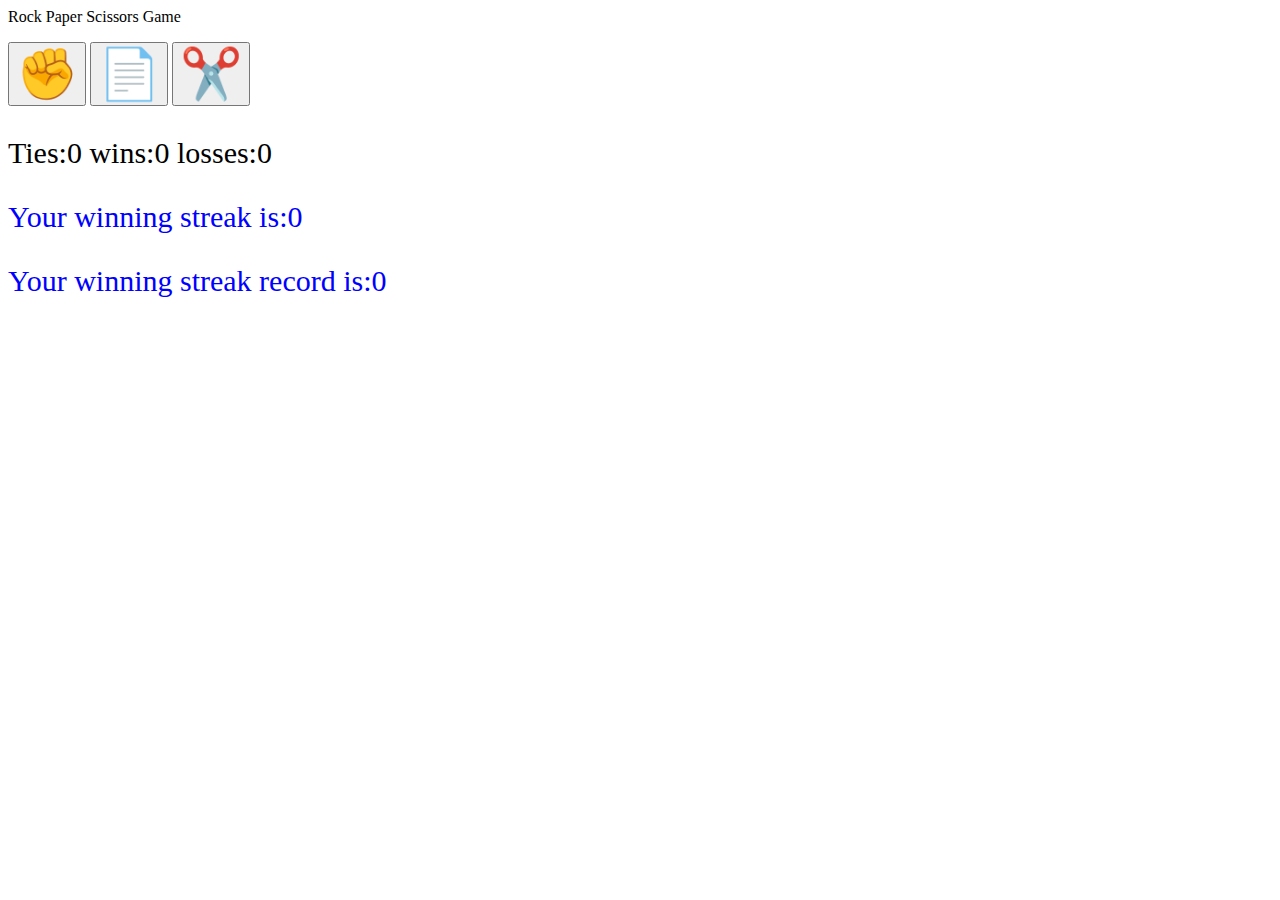
==== English.html @ 96c7f142 "Add files via upload" ====
<!DOCTYPE html1>
<html>
  <head>
    <title>
      RockPaperScissorsGame
    </title>
    <style>
    .buttonSize{
      font-size: 50;
    }
    .pSize{
      font-size: 30;
    }
    .pSize1{
      font-size: 30;
      color: blue;
    }
  </style>
  </head>
  <body>
    <p>
      Rock Paper Scissors Game
    </p>
    <button class="buttonSize"
    onclick="
    playerMove=1
    AImove = Math.floor(Math.random() * 3 + 1)

      if(AImove==1){
       Ties++;
       console.log('ai choose Rock');
        console.log('tie');
        console.log(`Ties:${Ties} wins:${wins} losses:${losses}`);
        allScore = `Ties:${Ties} wins:${wins} losses:${losses}`;
        allMove = `you picked ✊, ai picked ✊, it's a tie😐`;
        paragraph2.textContent = allMove;
        paragraph1.textContent = allScore;
      }
      if(AImove===2){
        losses++;
        console.log('ai choose Paper');
          console.log('lose');
          console.log(`Ties:${Ties} wins:${wins} losses:${losses}`);
          allScore = `Ties:${Ties} wins:${wins} losses:${losses}`;
          allMove = `you picked ✊, ai picked 📄, you lost🙁`;
          paragraph2.textContent = allMove;
          paragraph1.textContent = allScore;

          if(losses>=10){
              wins=0
              losses=0
              Ties=0
              Winstreak=0

              allScore = `Ties:${Ties} wins:${wins} losses:${losses}`;
              allMove = `You lost the game🙁`;
              WinstreakTxt= `Your winning streak is:${Winstreak}`

              paragraph1.textContent = allScore;
              paragraph2.textContent = allMove;
              paragraph3.textContent = WinstreakTxt;

              alert(`You lost the game`)

              LossingSound.play()
            }
        }
        if(AImove===3){
            wins++;
            console.log('ai choose Scissors');
            console.log('win');
            console.log(`Ties:${Ties} wins:${wins} losses:${losses}`);
            allScore = `Ties:${Ties} wins:${wins} losses:${losses}`;
            allMove = `you picked ✊ ai picked ✂️ you won🙂`;
            paragraph2.textContent = allMove;
            paragraph1.textContent = allScore;

            if(wins>=10){
              wins=0
              losses=0
              Ties=0
              Winstreak++

              allScore = `Ties:${Ties} wins:${wins} losses:${losses}`;
              allMove = `you won the game🙂`;
              WinstreakTxt= `Your winning streak is:${Winstreak}`

              paragraph2.textContent = allMove;
              paragraph1.textContent = allScore;
              paragraph3.textContent = WinstreakTxt;

              if(WinstreakRecord<Winstreak){
                WinstreakRecordFunction()
              }

              alert(`You won the game`)

              WinningSound.play()
            }
        }
    ">
      ✊
    </button>
    <button class="buttonSize"
    onclick="
    playerMove=2
    AImove = Math.floor(Math.random() * 3 + 1)

    if(AImove==1){
          Ties++;
          console.log('ai choose Paper');
          console.log('tie');
          console.log(`Ties:${Ties} wins:${wins} losses:${losses}`);
          allScore = `Ties:${Ties} wins:${wins} losses:${losses}`;
          allMove = `you picked 📄, ai picked 📄, it's a tie😐`;
          paragraph2.textContent = allMove;
          paragraph1.textContent = allScore;
    }
    if(AImove===2){
          losses++;
          console.log('ai choose Scissors');
          console.log('lose');
          console.log(`Ties:${Ties} wins:${wins} losses:${losses}`);
          allScore = `Ties:${Ties} wins:${wins} losses:${losses}`;
          allMove = `you picked 📄, ai picked ✂️, you lost🙁`;
          paragraph2.textContent = allMove;
          paragraph1.textContent = allScore;
          
          if(losses==10){
              wins=0
              losses=0
              Ties=0
              Winstreak=0

              allScore = `Ties:${Ties} wins:${wins} losses:${losses}`;
              allMove = `You lost the game🙁`;
              WinstreakTxt= `Your winning streak is:${Winstreak}`

              paragraph1.textContent = allScore;
              paragraph2.textContent = allMove;
              paragraph3.textContent = WinstreakTxt;

              alert(`You lost the game`)
              
              LossingSound.play()
            }
        }
        if(AImove===3){
          wins++;
          console.log('ai choose Rock');
          console.log('win');
          console.log(`Ties:${Ties} wins:${wins} losses:${losses}`);
          allScore = `Ties:${Ties} wins:${wins} losses:${losses}`;
          allMove = `you picked 📄, ai picked ✊, you won🙂`;
          paragraph2.textContent = allMove;
          paragraph1.textContent = allScore;

          if(wins>=10){
              wins=0
              losses=0
              Ties=0
              Winstreak++

              allScore = `Ties:${Ties} wins:${wins} losses:${losses}`;
              WinstreakTxt= `Your winning streak is:${Winstreak}`
              allMove = `you won the game🙂`;

              paragraph2.textContent = allMove;
              paragraph1.textContent = allScore;
              paragraph3.textContent = WinstreakTxt;

              if(WinstreakRecord<Winstreak){
                WinstreakRecordFunction()
              }

              alert(`You won the game`)

              WinningSound.play()
            }
        }
    ">
      📄
    </button>
    <button class="buttonSize" 
    onclick="
    playerMove=3
    AImove = Math.floor(Math.random() * 3 + 1)
   
    if(AImove==1){
      Ties++;
          console.log('ai choose Scissors');
          console.log('tie');
          console.log(`Ties:${Ties} wins:${wins} losses:${losses}`);
          allScore = `Ties:${Ties} wins:${wins} losses:${losses}`;
          allMove = `you picked ✂️, ai picked ✂️, it's a tie😐`;
          paragraph2.textContent = allMove;
          paragraph1.textContent = allScore;
    }
    if(AImove===2){
          losses++;
          console.log('ai choose Rock');
          console.log('lose');
          console.log(`Ties:${Ties} wins:${wins} losses:${losses}`);
          allScore = `Ties:${Ties} wins:${wins} losses:${losses}`;
          allMove = `you picked ✂️, ai picked ✊, you lost🙁`;
          paragraph2.textContent = allMove;
          paragraph1.textContent = allScore;

          if(losses>=10){
              wins=0
              losses=0
              Ties=0
              Winstreak=0

              allScore = `Ties:${Ties} wins:${wins} losses:${losses}`;
              allMove = `You lost the game🙁`;
              WinstreakTxt= `Your winning streak is:${Winstreak}`

              paragraph1.textContent = allScore;
              paragraph2.textContent = allMove;
              paragraph3.textContent = WinstreakTxt;

              alert(`You lost the game`)
              
              LossingSound.play()
            }
        }
        if(AImove===3){
          wins++;
          console.log('ai choose Paper');
          console.log('win');
          console.log(`Ties:${Ties} wins:${wins} losses:${losses}`);
          allScore = `Ties:${Ties} wins:${wins} losses:${losses}`;
          allMove = `you picked ✂️, ai picked 📄, you won🙂`;
          paragraph2.textContent = allMove;
          paragraph1.textContent = allScore;

          if(wins>=10){
              wins=0
              losses=0
              Ties=0
              Winstreak++;

              allScore = `Ties:${Ties} wins:${wins} losses:${losses}`;
              allMove = `you won the game🙂`;
              WinstreakTxt= `Your winning streak is:${Winstreak}`

              paragraph2.textContent = allMove;
              paragraph1.textContent = allScore;
              paragraph3.textContent = WinstreakTxt;

              if(WinstreakRecord<Winstreak){
                WinstreakRecordFunction()
              }

              alert(`You won the game`)

              WinningSound.play()
            }
        }
    ">
      ✂️
    </button>
    
    <p class = "pSize" id="ScoreTxt"></p>
    <p class = "pSize" id="movesTxt"></p>
    <p class = "pSize1" id="WinstreakClass"></p>
    <p class = "pSize1" id="WinstreakRecordClass"></p>
    
    <script src="EnglishScript.js"></script>
  </body>
</html>
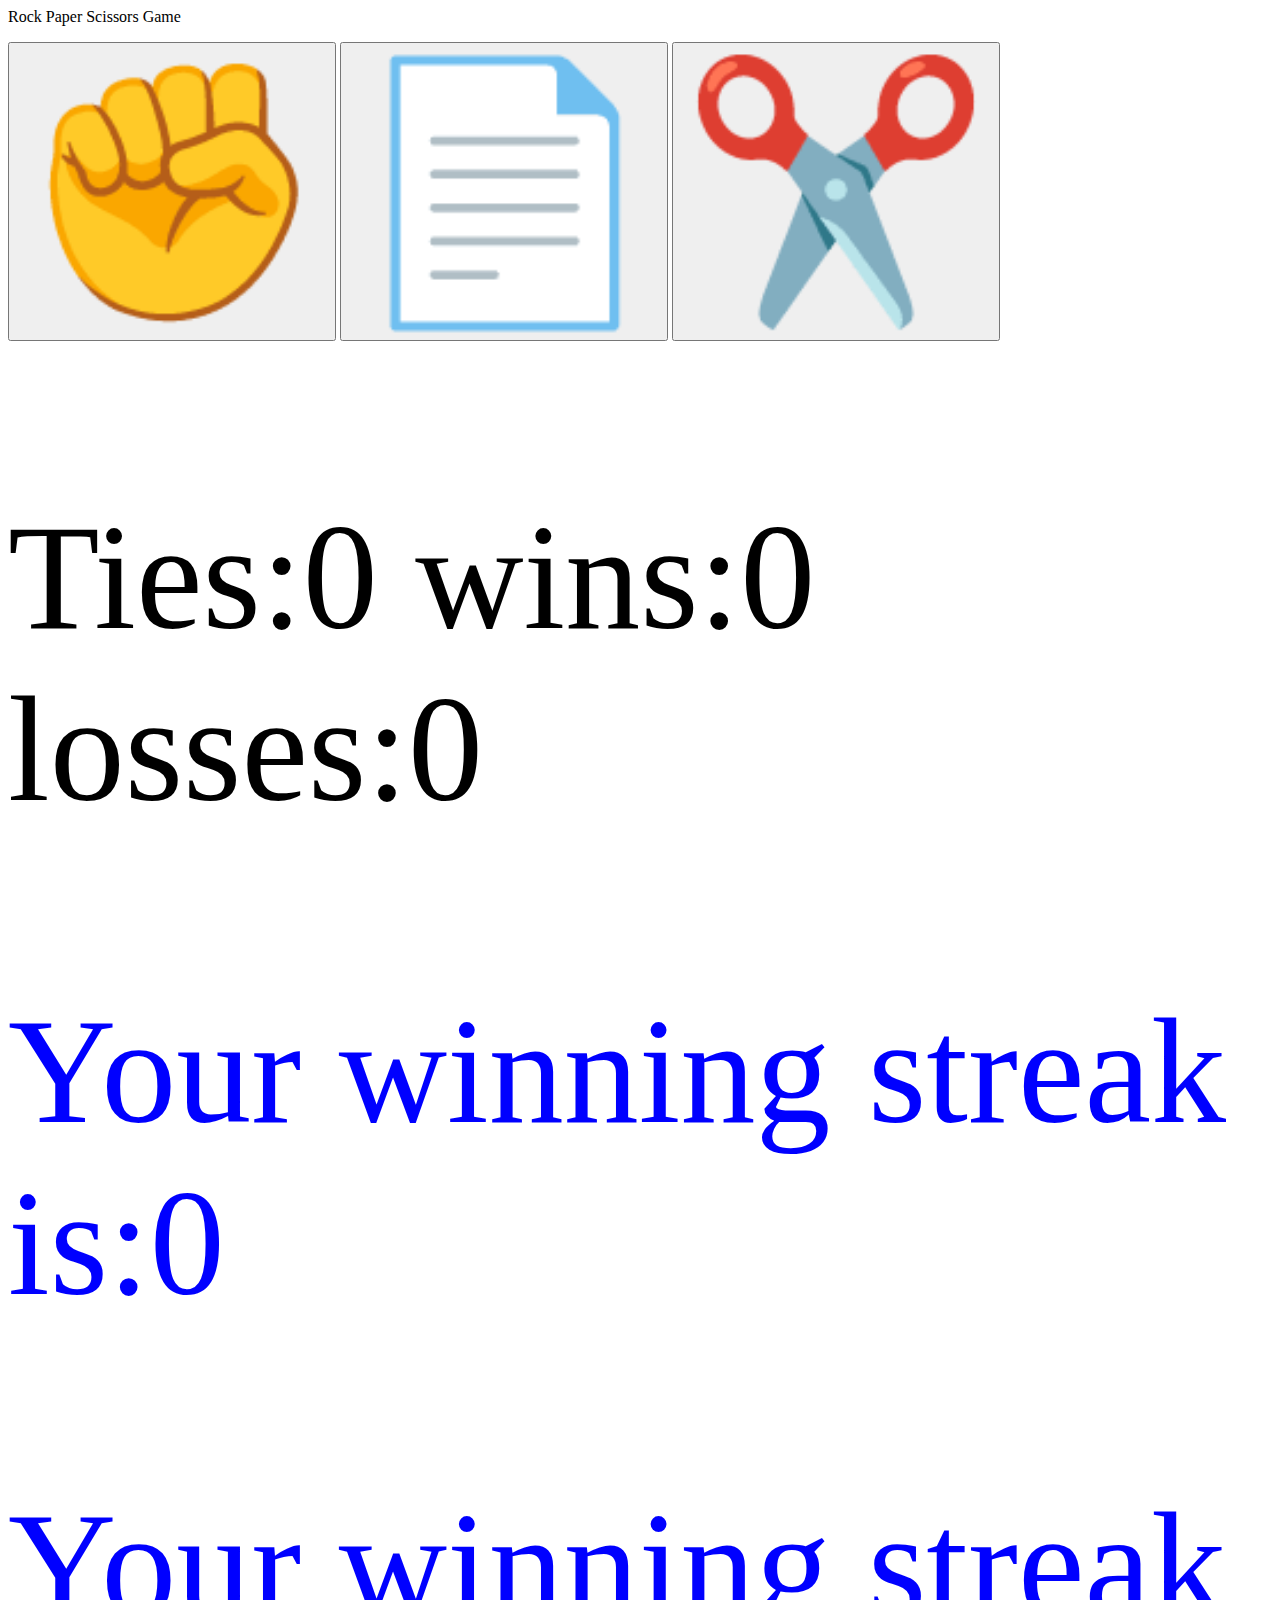
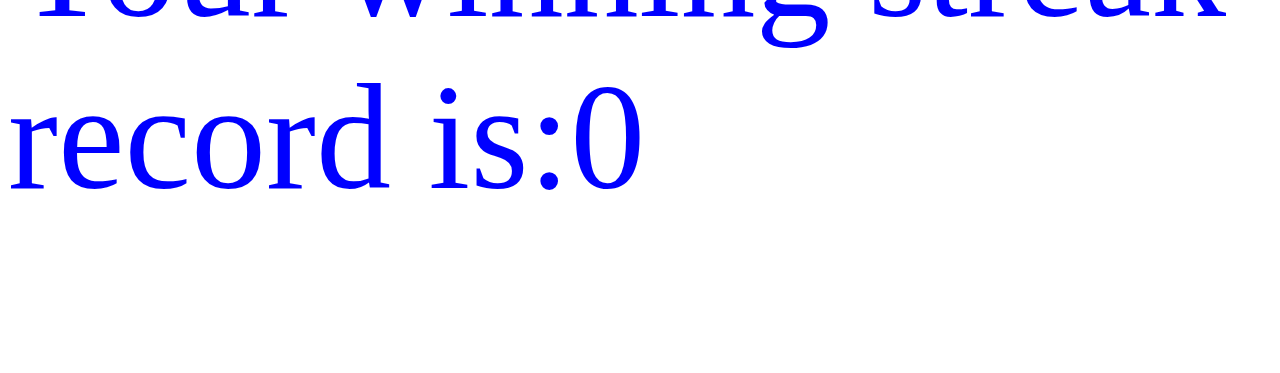
==== commit 369944da: "Update English.html" ====
--- a/English.html
+++ b/English.html
@@ -6,13 +6,13 @@
     </title>
     <style>
     .buttonSize{
-      font-size: 50;
+      font-size: 250;
     }
     .pSize{
-      font-size: 30;
+      font-size: 150;
     }
     .pSize1{
-      font-size: 30;
+      font-size: 150;
       color: blue;
     }
   </style>
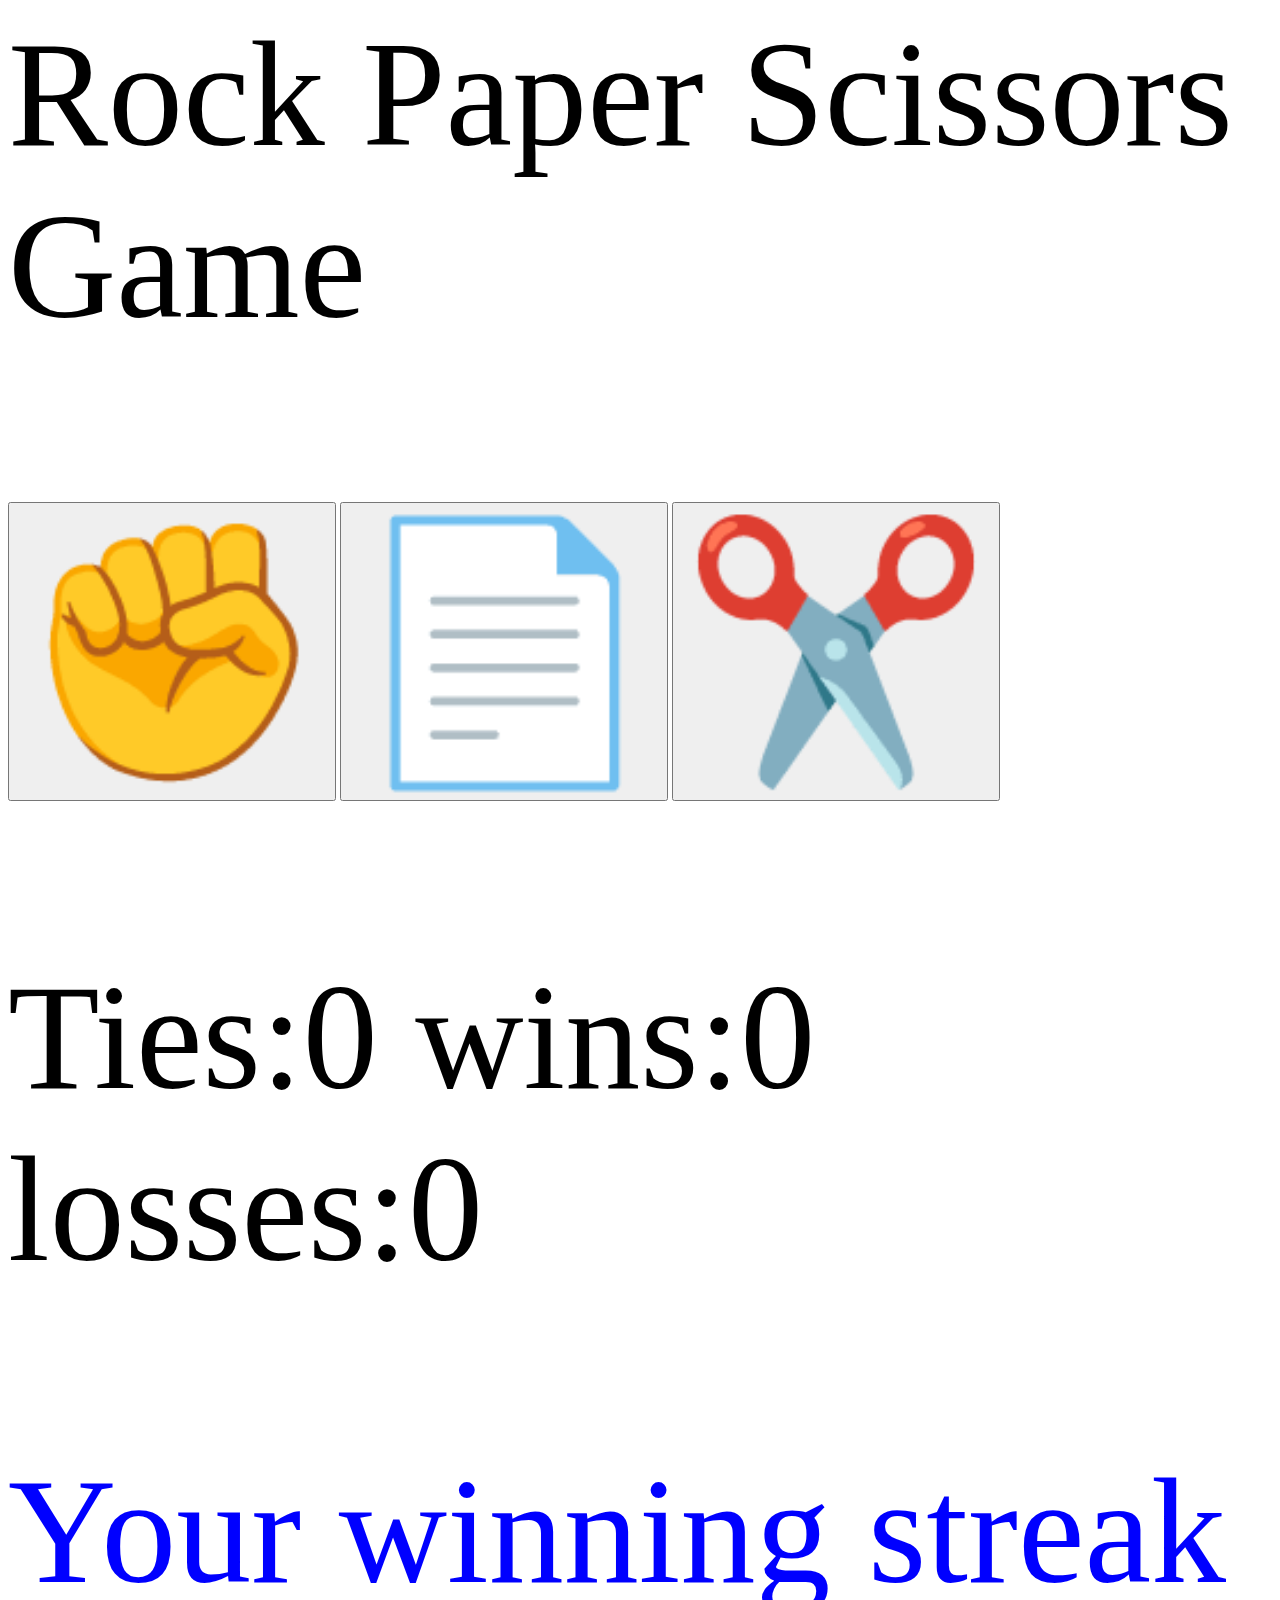
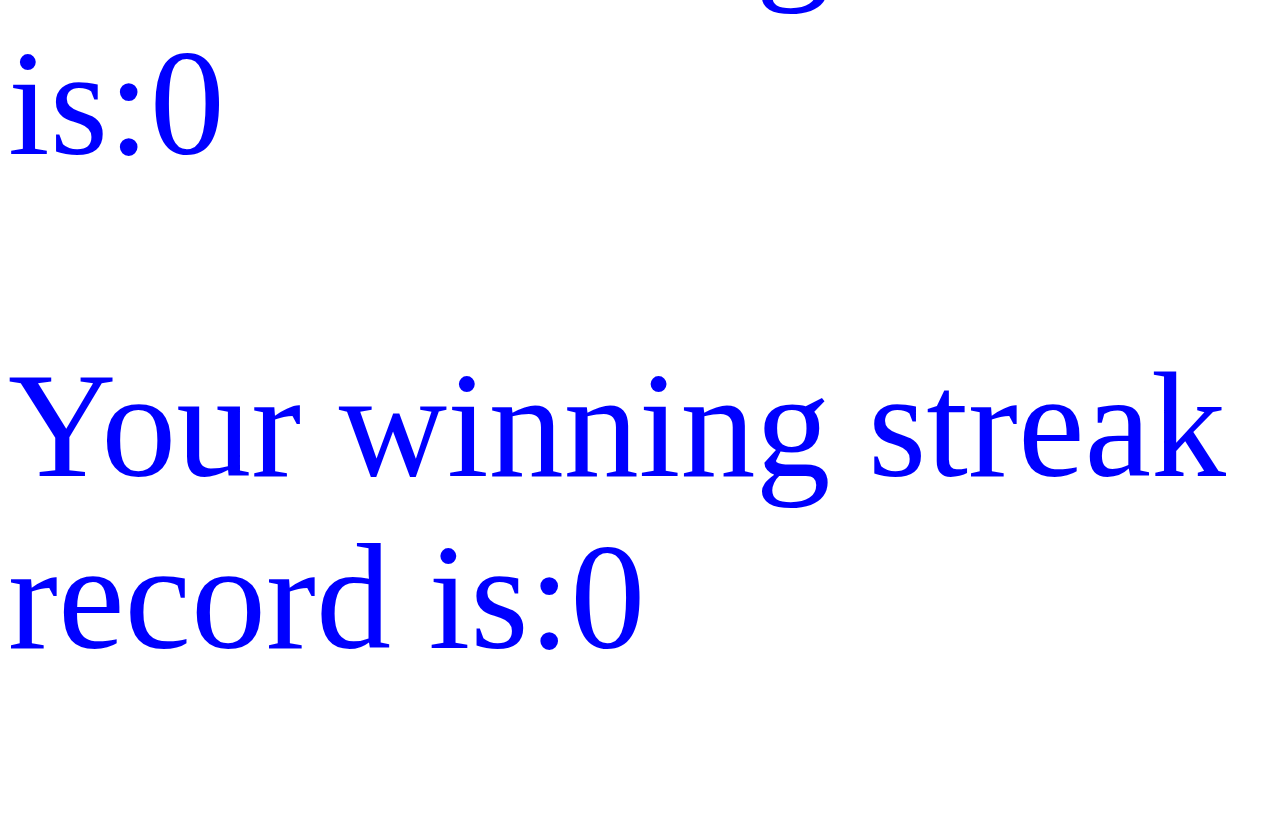
==== commit fe0bcc50: "Update English.html" ====
--- a/English.html
+++ b/English.html
@@ -18,7 +18,7 @@
   </style>
   </head>
   <body>
-    <p>
+    <p class="pSize">
       Rock Paper Scissors Game
     </p>
     <button class="buttonSize"
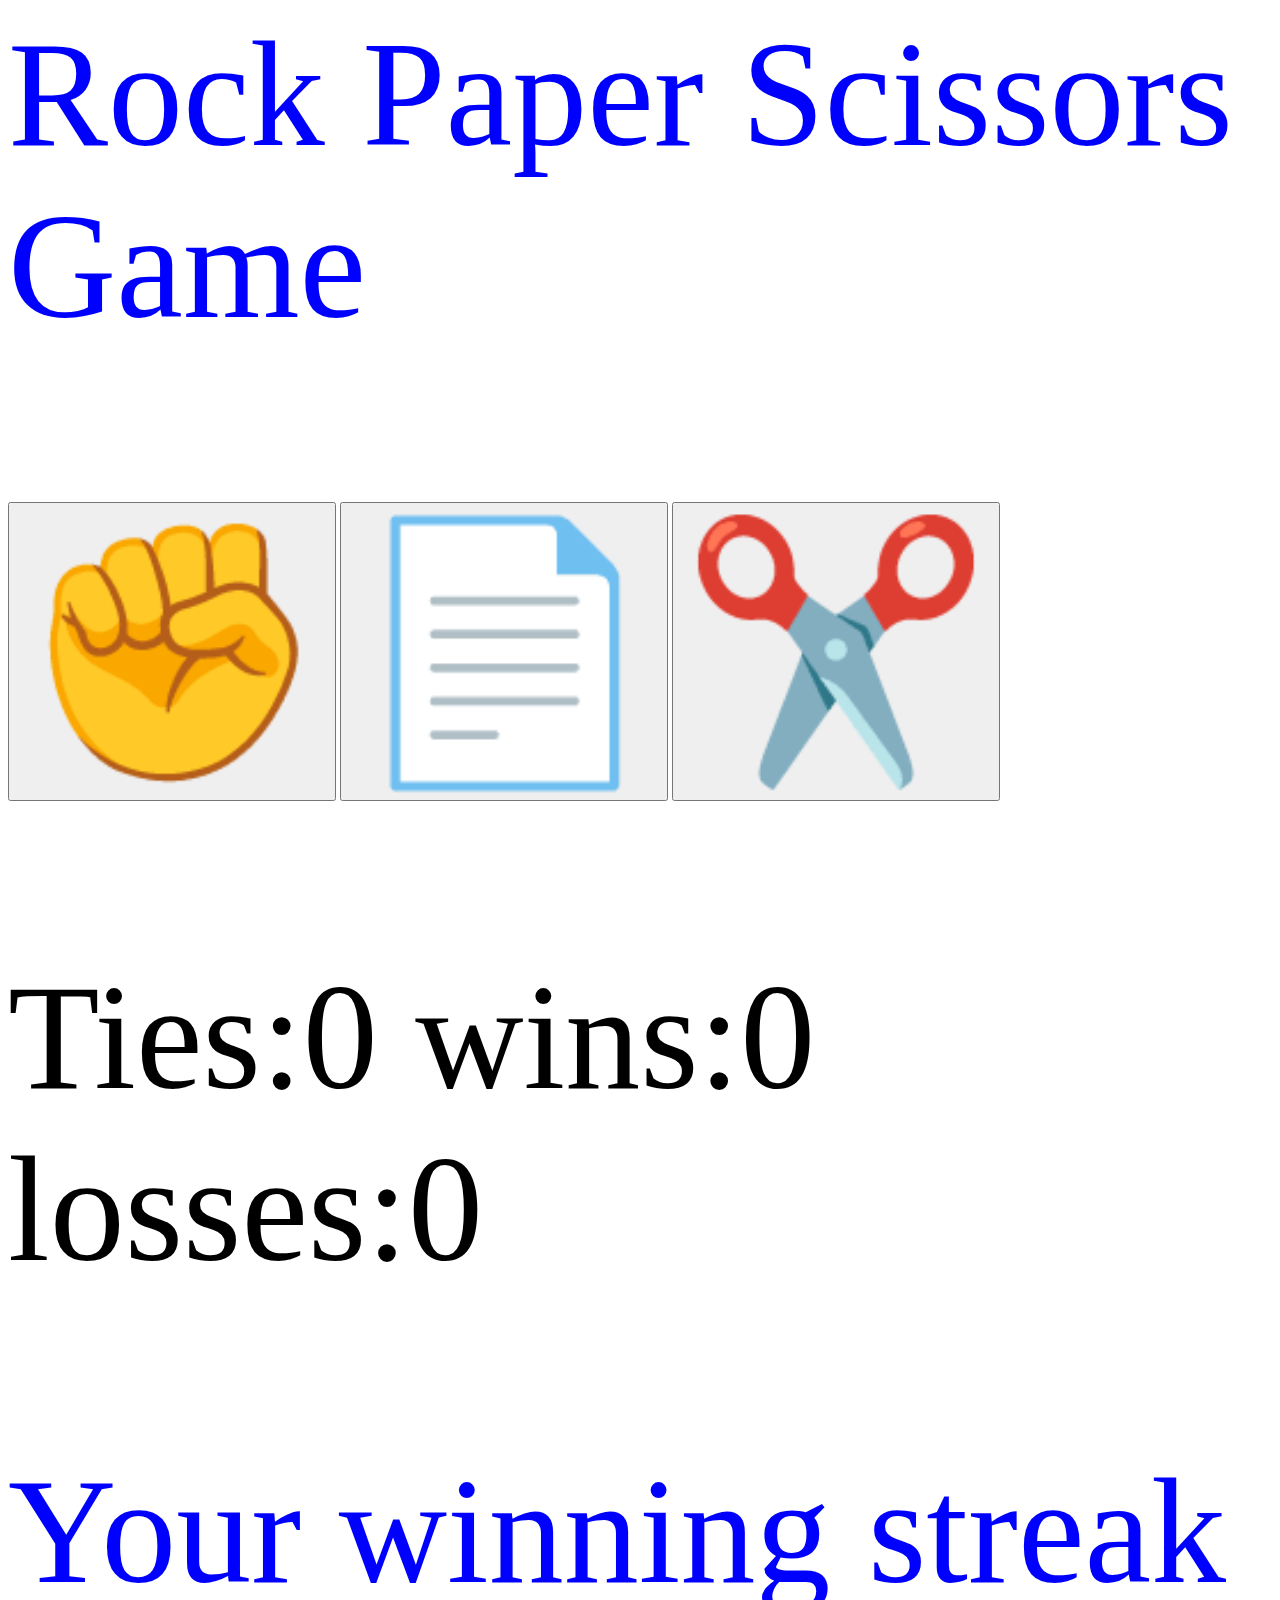
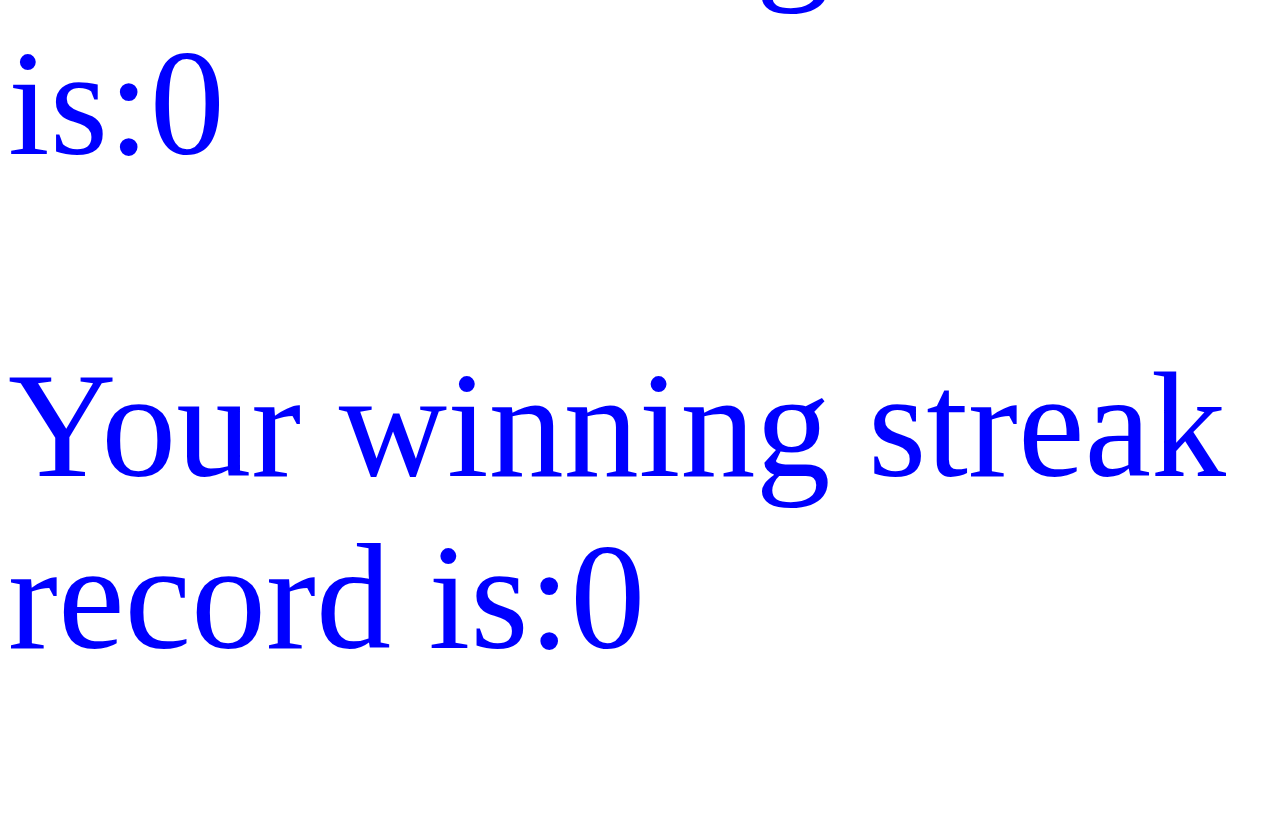
==== commit 0a647a3d: "Update English.html" ====
--- a/English.html
+++ b/English.html
@@ -18,7 +18,7 @@
   </style>
   </head>
   <body>
-    <p class="pSize">
+    <p class="pSize1">
       Rock Paper Scissors Game
     </p>
     <button class="buttonSize"
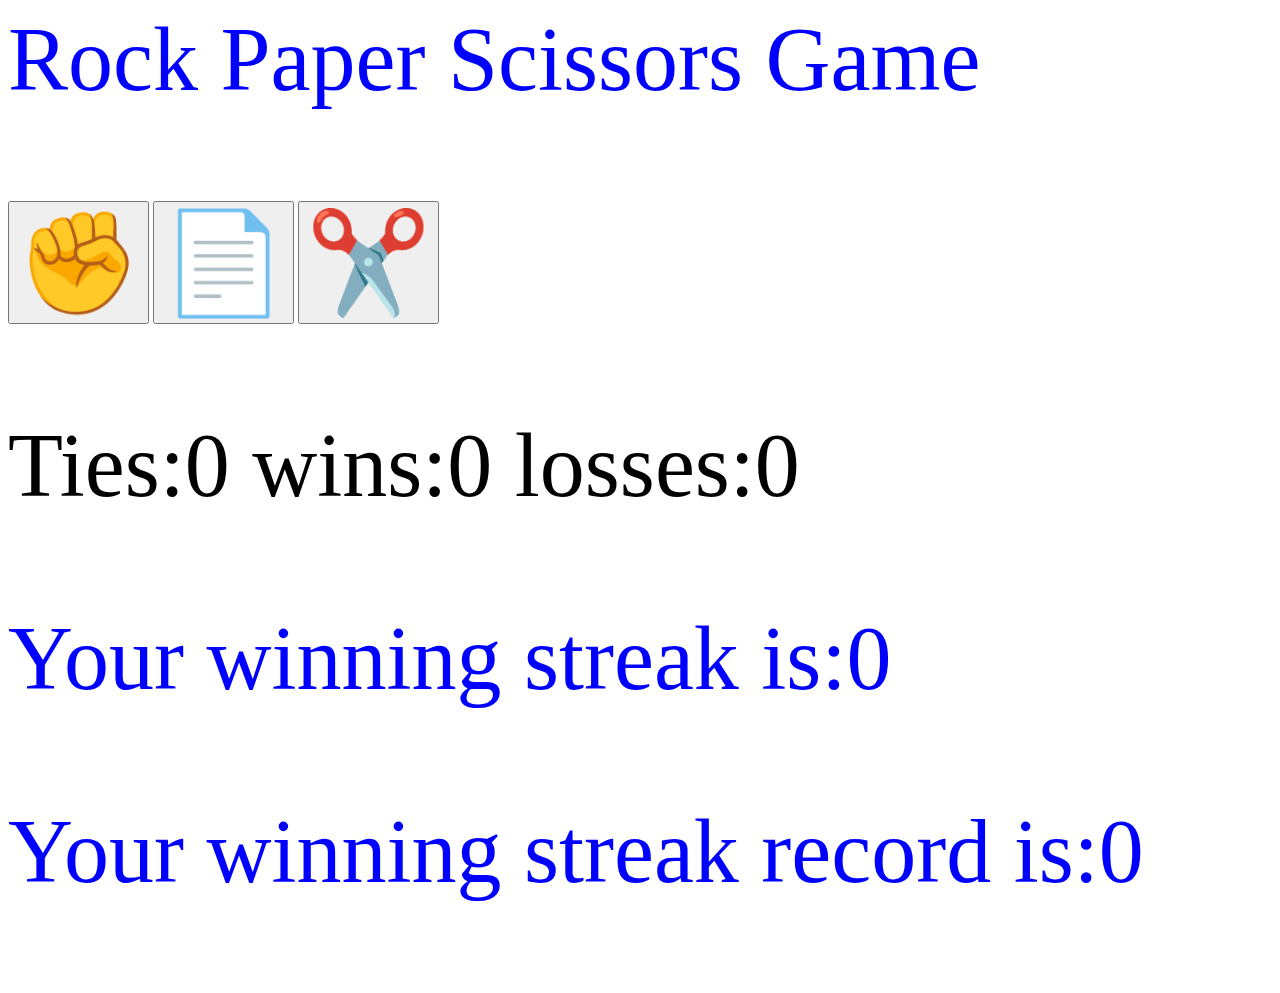
==== commit 179056c8: "Update English.html" ====
--- a/English.html
+++ b/English.html
@@ -6,13 +6,13 @@
     </title>
     <style>
     .buttonSize{
-      font-size: 250;
+      font-size: 100;
     }
     .pSize{
-      font-size: 150;
+      font-size: 90;
     }
     .pSize1{
-      font-size: 150;
+      font-size: 90;
       color: blue;
     }
   </style>
